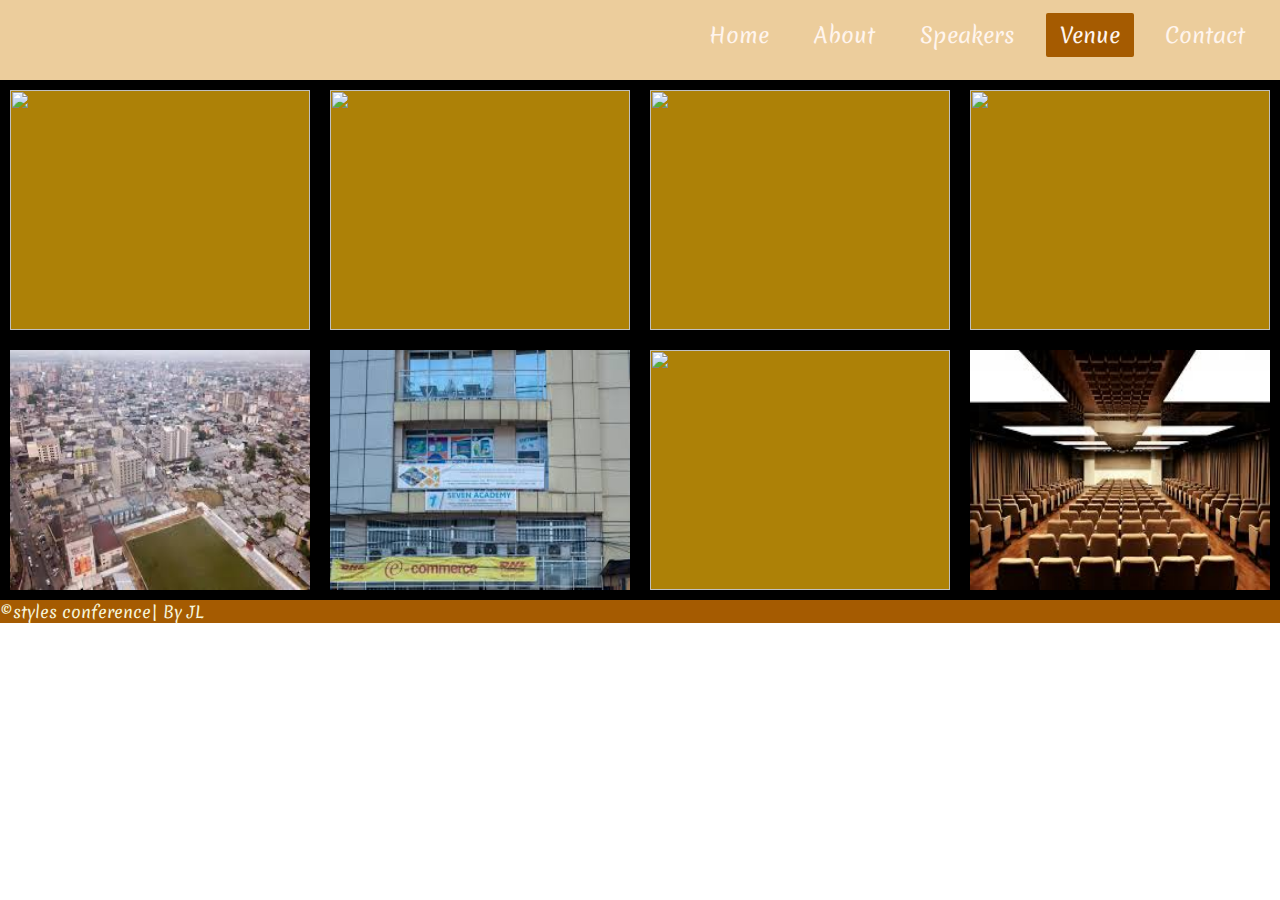
==== assetsSC/SCCSS/venue.html @ 359d13c4 "Initial commit SC" ====
<!DOCTYPE html>
<html lang="en">

<head>
    <title>Venues </title>
    <meta name="viewport" content="width-device-width, initial-scale=1">
    <link rel="stylesheet" href="stylesc.css">
</head>

<body>
    <nav class="navbar-i">
        <ul>
            <li><a href="index.html">Home</a></li>
            <li><a href="About.html">About</a></li>
            <li><a href="speakers.html">Speakers</a></li>
            <li><a class="active" href="">Venue</a></li>
            <li><a href="contact.html">Contact</a></li>
        </ul>
    </nav>
    <div class="body-v">
        <div class="container-v">
            <div class="box">
                <div class="imgBox">
                    <img src="https://encrypted-tbn0.gstatic.com/images?q=tbn%3AANd9GcSRBrVXo5goqVaLNyVCw9Z6zge8UHeCDVukew&usqp=CAU"
                        style="width: 300px;height: 240px;">
                </div>
                <div class="details-v">
                    <div class="content-v">
                        <h2>description</h2>
                        <p>Lorem ipsum, dolor sit amet consectetur
                            adipisicing elit. Modi maxime earum quae accusamus
                            s.</p>
                    </div>
                </div>
            </div>
            <div class="box">
                <div class="imgBox">
                    <img src="https://encrypted-tbn0.gstatic.com/images?q=tbn%3AANd9GcR60uxJiQDtimyB-v8eh94hZB71hdSm3mK2jw&usqp=CAU"
                        style="width: 300px;height: 240px;">
                </div>
                <div class="details-v">
                    <div class="content-v">
                        <h2>description</h2>
                        <p>Lorem ipsum, dolor sit amet consectetur
                            adipisicing elit. Modi maxime earum quae accusamus
                            s.</p>
                    </div>
                </div>
            </div>
            <div class="box">
                <div class="imgBox">
                    <img src="https://encrypted-tbn0.gstatic.com/images?q=tbn%3AANd9GcQmTgeHi51uH_L2Uuc0dWZkt2eK-z01cE-BHA&usqp=CAU"
                        style="width: 300px;height: 240px;">
                </div>
                <div class="details-v">
                    <div class="content-v">
                        <h2>description</h2>
                        <p>Lorem ipsum, dolor sit amet consectetur
                            adipisicing elit. Modi maxime earum quae accusamus
                            s.</p>
                    </div>
                </div>
            </div>
            <div class="box">
                <div class="imgBox">
                    <img src="https://encrypted-tbn0.gstatic.com/images?q=tbn%3AANd9GcSJ5p7BJW0VAL9ypT2eNkYSxPFMDQJnPuN3Ag&usqp=CAU"
                        style="width: 300px;height: 240px;">
                </div>
                <div class="details-v">
                    <div class="content-v">
                        <h2>description</h2>
                        <p>Lorem ipsum, dolor sit amet consectetur
                            adipisicing elit. Modi maxime earum quae accusamus
                            s.</p>
                    </div>
                </div>
            </div>
            <div class="box">
                <div class="imgBox">
                    <img src="[data-uri]"
                        style="width: 300px;height: 240px;">
                </div>
                <div class="details-v">
                    <div class="content-v">
                        <h2>description</h2>
                        <p>Lorem ipsum, dolor sit amet consectetur
                            adipisicing elit. Modi maxime earum quae accusamus
                            s.</p>
                    </div>
                </div>
            </div>
            <div class="box">
                <div class="imgBox">
                    <img src="[data-uri]"
                        style="width: 300px;height: 240px;">
                </div>
                <div class="details-v">
                    <div class="content-v">
                        <h2>description</h2>
                        <p>Lorem ipsum, dolor sit amet consectetur
                            adipisicing elit. Modi maxime earum quae accusamus
                            s.</p>
                    </div>
                </div>
            </div>
            <div class="box">
                <div class="imgBox">
                    <img src="https://encrypted-tbn0.gstatic.com/images?q=tbn%3AANd9GcRvPUYrV7YsJ6tUiw2dYWFFhoUfcu_vdgNATQ&usqp=CAU"
                        style="width: 300px;height: 240px;">
                </div>
                <div class="details-v">
                    <div class="content-v">
                        <h2>description</h2>
                        <p>Lorem ipsum, dolor sit amet consectetur
                            adipisicing elit. Modi maxime earum quae accusamus
                            s.</p>
                    </div>
                </div>
            </div>
            <div class="box">
                <div class="imgBox">
                    <img src="[data-uri]"
                        style="width: 300px;height: 240px;">
                </div>
                <div class="details-v">
                    <div class="content-v">
                        <h2>description</h2>
                        <p>Lorem ipsum, dolor sit amet consectetur
                            adipisicing elit. Modi maxime earum quae accusamus
                            s.</p>
                    </div>
                </div>
            </div>

        </div>
    </div>
    </div>
    <div class="footer">
        &copy;styles conference| By JL
    </div>
</body>

</html>
---- assetsSC/SCCSS/stylesc.css ----
@import url('https://fonts.googleapis.com/css2?family=Merienda&display=swap'); 

*{ font-family: 'Merienda', cursive;
   padding: 0;
   margin: 0;
}
body{
    background-image: url("https://img.freepik.com/free-photo/abstract-blurred-people-seminar-event-background_1439-7.jpg?size=626&ext=jpg");

}
.wrapper-i{
    background-image: url("https://img.freepik.com/free-photo/abstract-blurred-people-seminar-event-background_1439-7.jpg?size=626&ext=jpg");
    background-size: cover;
    height: 100vh;
}
.navbar-i{
    height: 80px;
    width: 100%;
    background: rgba(207, 131, 7, 0.4);
    
}
.main {
  margin-top: 0px;
}
.navbar-i ul{
    float: right;
    margin-right: 15px;
}
.navbar-i ul li{
    list-style: none;
    margin: 0 6px;
    display: inline-block;
    line-height: 70px;
}
.navbar-i ul li a{
    text-decoration: none;
    color: seashell;
    font-size: 21px;  
    padding: 7px 14px; 
    transition: .4s; 
}
.navbar-i ul li a.active,
.navbar-i ul li a:hover{
    background: #a55b01;  
    border-radius: 2px;  
}
.wrapper-i .center-i{
    position: absolute;
    top: 50%;
    left: 55%;
    transform: translate(-50%, -50%);
    user-select: none;
}
.center-i h1{
    color: rgb(226, 122, 2);
    font-size: 75px;
    font-weight: bold;
    width: 900px;
    text-align: center;
    margin-top: 10px;
}
.center-i h4{
    color: rgb(150, 93, 8);
    font-size: 18px;
    font-weight: bold;
    width: 700px;
    text-align: center;
}
.center-i h3{
    color: rgb(252, 153, 40);
    font-size: 30px;
    font-weight: bold;
    width: 400px;
    text-align: right;
}
.center-i .buttons{
    margin: 20px 280px;
}
.buttons button{
    height: 50px;
    width: 150px;
    font-size: 18px;
    font-weight: bold;
    color: rgb(199, 98, 10);
    background: rgb(30, 78, 51);
    border: 1px  solid #fd5f03;
    outline: none;
    cursor: pointer;
    border-radius: 25px;
    transition: .5s;
}
.buttons .btn-i{
    margin-left: 15px;
}
.buttons button:hover{
    background-color: springgreen;
}
.body-a{
    min-height: 100vh;
    display: flex;
    align-items: center;
    justify-content: center;
    background-color: rgb(253, 132, 46);
    box-sizing: border-box;
}
.about-section{
    background: url("https://img.freepik.com/free-photo/hacking-concept_23-2148165936.jpg?size=626&ext=jpg") no-repeat left;
    background-size: 55%;
    background-color: rgba(192, 111, 18, 0.993);
    overflow: hidden;
    padding: 100px 0;
}
.inner-container{
    width: 50%;
    float: right;
    background-color: teal;
    padding: 100px;
}
.inner-container h1{
    margin-bottom: 20px;
    font-size: 30px;
    font-weight: 900;
    color: rgb(87, 61, 7);
}
.text{
    font-size: 15px;
    color: whitesmoke;
    line-height: 20px;
    text-align: justify;
    margin-bottom: 30px;
}
.skills{
    display: flex;
    justify-content: space-between;
    font-weight: 700;
    font-size: 12px;
}
@media screen and (max-width:1200px){
    .inner-container{
        padding: 70px;
    }
}
@media screen and (max-width:1000px){
        .about-section{
            background-size: 100%;
        }
        .inner-container{
            width: 100%;
        }
}  
/*FOOTER*/
.footer{
    background: #a55b01;
    color: beige;
}
.body-s{
    margin: 0;
    padding: 0;
    font-family: 'Gill Sans';
    box-sizing: border-box;
    background-image: url("https://img.freepik.com/free-photo/abstract-blurred-people-seminar-event-background_1439-7.jpg?size=626&ext=jpg");
    background-size: cover;

}
.container-s{
    width: 1140px;
    margin: auto;
    position: relative;
    min-height: 1px;

}
.team{
    min-height: 100vh;
    padding: 60px 15px;
}

.team .card-s{
    width: 23%;
    float: left;
    padding:0px 1px;
}
.team h1{
    font-size: 36px;
    font-family: 'Merienda', cursive;
    font-weight: 700;
    color: rgb(109, 59, 3); 
    padding-bottom: 60px;
    margin: 0;
    text-align: center;
}
.team .card-s .box-s{
    padding: 15px;
    background-color: rgba(210, 180, 140, 0.548);
    transition: margin 1s ease,box-shadow 1s ease;
    border-radius: 20px;
   
}
.team .card-s .box-s:hover{
    margin-top: -15px;
    box-shadow: 0px 0px 40px rgb(25, 75, 46);
}
.team .card-s .box-s img{
    width: 150px;
    display: block;
    margin: 10px auto;
    border-radius: 50%;
}
.team .card-s .box-s h4{
    font-size: 20px;
    font-family: sans-serif;
    margin: 20px opx 10px;
    color: rgba(61, 5, 1, 0.829);
    text-align: center;
    font-weight: 700;
}
.team .card-s .box-s h5{
    font-size: 16px;
    font-family: Georgia;
    font-weight: 600;
    color: rgb(4, 139, 72);
    text-align: center;
    margin: 0px 0px 15px;
}
.team .card-s .box-s p{
    color: rgb(41, 3, 3);
    font-size: 15px;
    font-weight: 400;
    font-family: Arial;
    line-height: 24px;
     text-align: center;
     padding: 0px 20px;
}
/*responsive*/
@media(max-width: 991px){
    .team .card-s{
        width: 50%;
        margin-bottom: 30px;
    }
}
@media(max-width: 550px){
    .team .card-s{
        width: 100%;
}
}
.body-v{
    background-color: rgba(82, 36, 6, 0.671);
   
}
.container-v{
    width: 1280px;
    min-height: 465px;
    background: rgb(0, 0, 0);
    display: flex;
    flex-direction: row;
    flex-wrap: wrap;
}
.container-v .box{
    position: relative;
    width: 300px;
    height: 240px;
    background: rgb(173, 129, 7);
    margin: 10px;
    box-sizing: border-box;
    display: inline-block;
}
.container-v .box .imgBox{
    position: relative;
    overflow: hidden;
}
.container-v .box .imgBox img{
    max-width: 100%;
    transition: transform 2s;
}
.container-v .box:hover .imgBox img{
    transform: scale(1.2);
}
.container-v .box .details-v{
    position: absolute;
    top: 10px;
    left: 10px;
    right: 10px;
    bottom: 10px;
    background: rgba(15, 32, 12, 0.61);
    transform: scaleY(0);
    transition: transform .5s;
}
.container-v .box:hover .details-v {
    transform: scaleY(1);
}
.container-v .box .details-v .content-v{
position: absolute;
transform: translate(-50%);
text-align: center;
padding: 2px;
color: rgb(252, 154, 7);
top: 10%;
font-size: 14px;
font-weight:900;
left: 50%;
bottom: 10%;
}
.container-v .box .details-v .content-v h2{
    margin: 0;
    padding: 0;
    font-size: 16px;
    color: #ff5e00;
}
.container-v .box .details .content-v p {
    margin: 10px 0 0 ;
    padding: 0;
}

::-webkit-scrollbar{
    width: 15px;
}
::-webkit-scrollbar-track{
    border: 7px solid #a55b01;
    box-shadow: inset 0 0 2.5px 2x rgba(0,0,0,0.5);
}
::-webkit-scrollbar-thumb{
    background: linear-gradient(
        45deg,
        #a55b01,
        rgb(53, 2, 10)
    );
    border-radius: 3px;
}
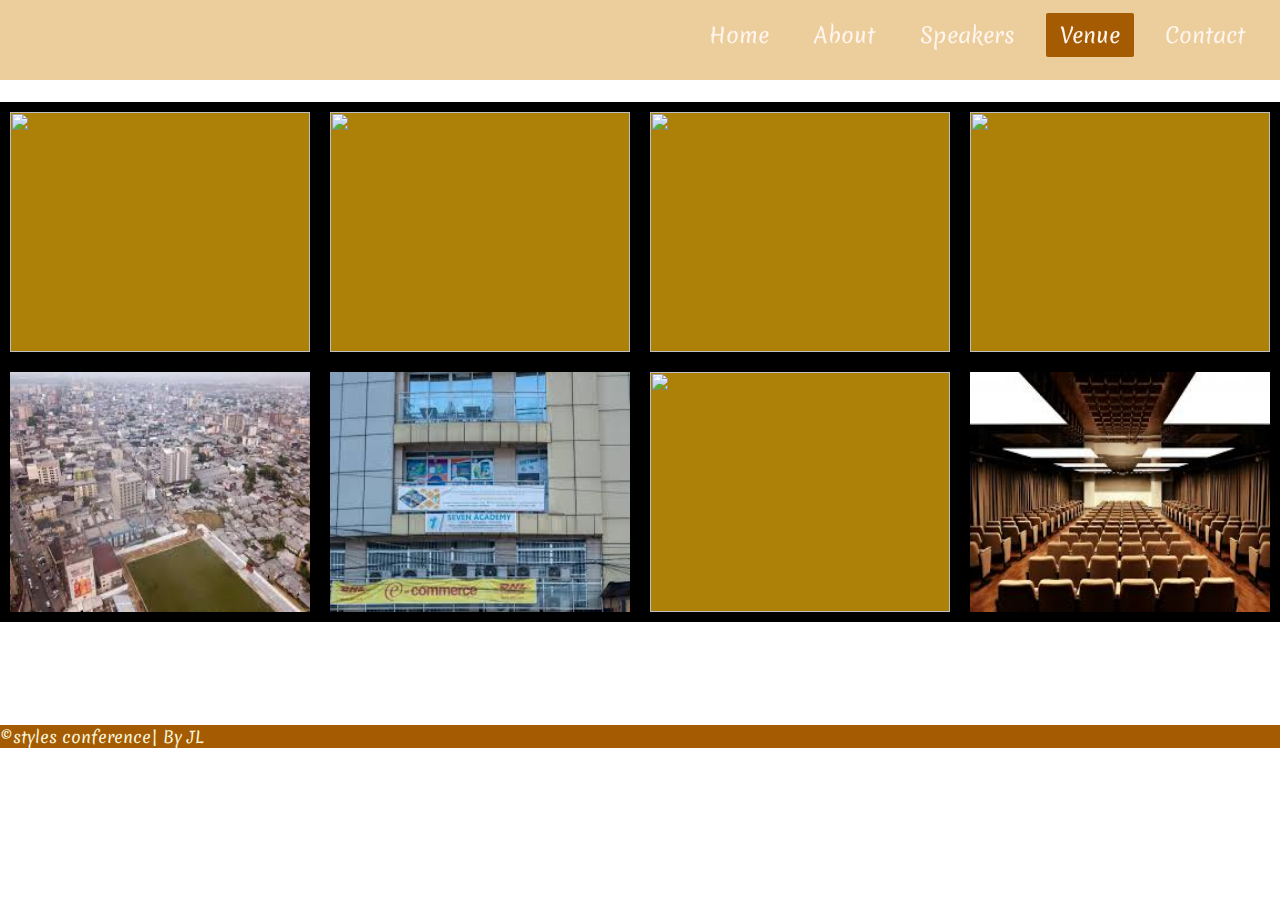
==== commit fc88352b: "edited stylesc for venue nav bar to show" ====
--- a/assetsSC/SCCSS/venue.html
+++ b/assetsSC/SCCSS/venue.html
@@ -8,15 +8,17 @@
 </head>
 
 <body>
-    <nav class="navbar-i">
+    <section>
+          <nav class="navbar-i">
         <ul>
             <li><a href="index.html">Home</a></li>
             <li><a href="About.html">About</a></li>
             <li><a href="speakers.html">Speakers</a></li>
-            <li><a class="active" href="">Venue</a></li>
+            <li><a class="active" href="venue.html">Venue</a></li>
             <li><a href="contact.html">Contact</a></li>
         </ul>
     </nav>
+</section>  
     <div class="body-v">
         <div class="container-v">
             <div class="box">
@@ -135,9 +137,11 @@
         </div>
     </div>
     </div>
+    <section>
     <div class="footer">
         &copy;styles conference| By JL
     </div>
+</section>
 </body>
 
 </html>--- a/assetsSC/SCCSS/stylesc.css
+++ b/assetsSC/SCCSS/stylesc.css
@@ -17,6 +17,9 @@
     height: 80px;
     width: 100%;
     background: rgba(207, 131, 7, 0.4);
+    position: fixed;
+    top: 0;
+    
     
 }
 .main {
@@ -244,6 +247,7 @@
 }
 .body-v{
     background-color: rgba(82, 36, 6, 0.671);
+    margin: 8% 0%;
    
 }
 .container-v{
